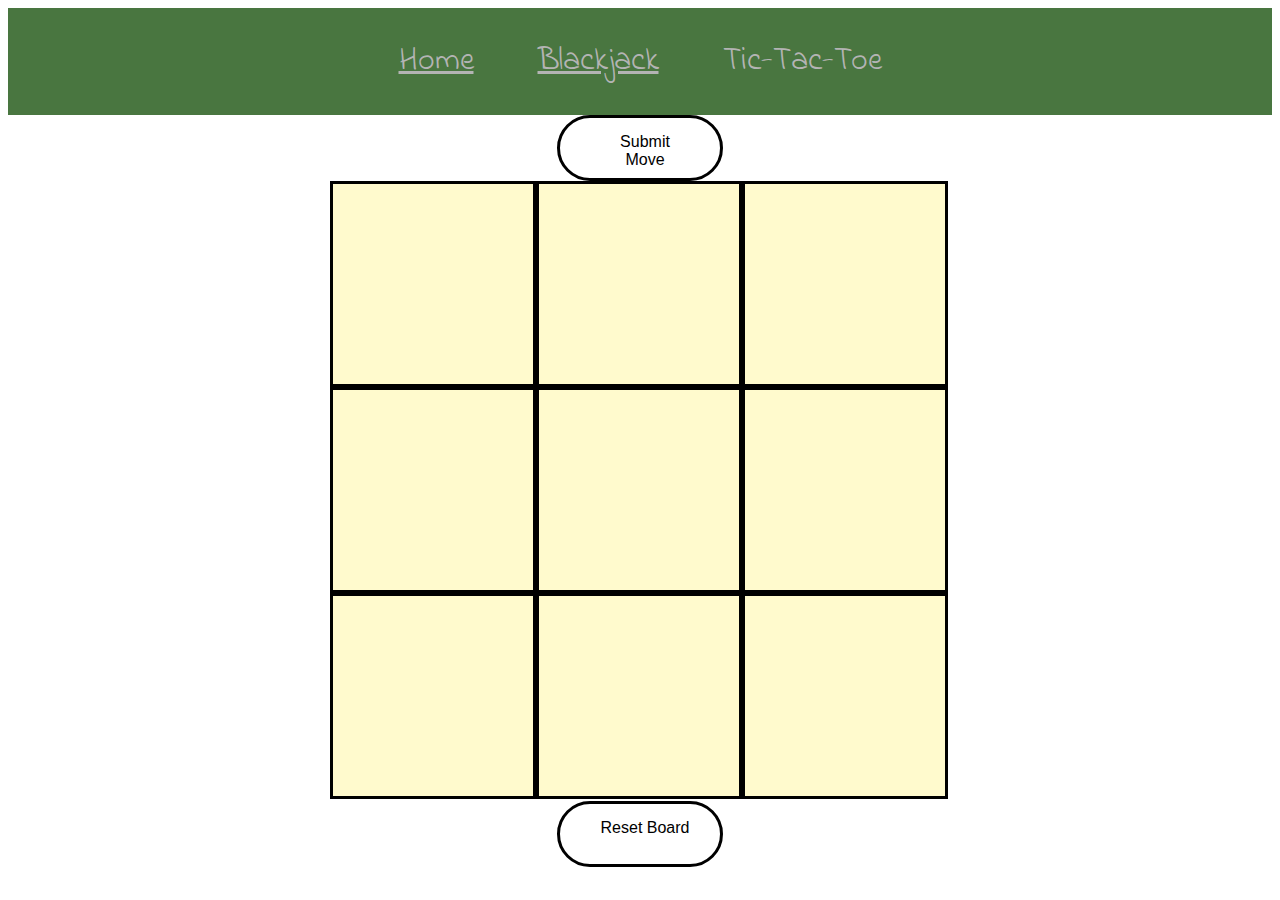
==== ticTacToe/index.html @ 7701f283 "re-added ticTacToe into blackjack project and not subproject" ====
<!DOCTYPE html>
<html lang="en">
<head>
  <link href='http://fonts.googleapis.com/css?family=Indie+Flower' rel='stylesheet' type='text/css'>
  <link href='http://fonts.googleapis.com/css?family=Lobster' rel='stylesheet' type='text/css'>
  <meta charset="UTF-8">
  <title>Tic Tac Toe Game</title>
  <link rel="stylesheet" href="style.css" media="screen" type="text/css" />

</head>
<body>
  <header>
    <nav>
      <li class="header"><a href="#">Home</a></li>
      <li class="header"><a href="../index.html">Blackjack</a></li>
      <li class="header"><a>Tic-Tac-Toe</a></li>
    </nav>
  </header>
  <ul id="submit">
    <li id = "button1">Submit Move</li>
  </ul>
  <div class="board">
    <div id="top_left"><h1 id="1"></h1></div>
    <div id="top_middle"><h1 id="2"></h1></div>
    <div id="top_right"><h1 id="3"></h1></div>
    <div id="middle_left"><h1 id="4"></h1></div>
    <div id="middle_middle"><h1 id="5"></h1></div>
    <div id="middle_right"><h1 id="6"></h1></div>
    <div id="bottom_left"><h1 id="7"></h1></div>
    <div id="bottom_middle"><h1 id="8"></h1></div>
    <div id="bottom_right"><h1 id="9"></h1></div>
  </div>
  <ul id="reset">
    <li id= "button2">Reset Board</li>
  </ul>
  <script src='script.js'></script>
</body>
</html>
---- ticTacToe/style.css ----
.board {
  height: 620px;
  width: 620px;
  margin: auto;
}
h1 {
  text-align: center;
  font-size: 80px;
}
#submit, #reset {
  list-style: none;
  margin: auto;
  overflow: hidden;
  width: 90px;
  height: 45px;
  border-radius: 50px;
  border: 3px solid black;
  padding-top: 15px;
  padding-right: 30px;
}
li {
  text-align: center;
  margin: 0;
  padding: 0;
  border: 0;
  font-family: helvetica;
}

#top_left, #top_middle, #top_right {
  width: 200px;
  height: 200px;
  border: 3px solid black;
  float: left;
  display: inline-block;
  background: lemonchiffon;

}
#middle_left, #middle_middle, #middle_right {
  display: inline-block;
  width: 200px;
  height: 200px;
  border: 3px solid black;
  float: left;
  margin: 0;
  padding: 0;
  background: lemonchiffon;

}
#bottom_left, #bottom_middle, #bottom_right {
  display: inline-block;
  width: 200px;
  height: 200px;
  border: 3px solid black;
  float: left;
  margin: 0;
  padding: 0;
  background: lemonchiffon;
}
header {
  background-color: rgb(73, 118, 64);
  text-align: center;
  margin: 0;
  padding: 0;
  border: 0;
}
li.header {
  display: inline-block;
  margin: 30px 30px
}
a {
  color: rgb(180, 180, 180);
  font-family: 'Indie Flower', sans-serif;
  font-size: 2em;
}
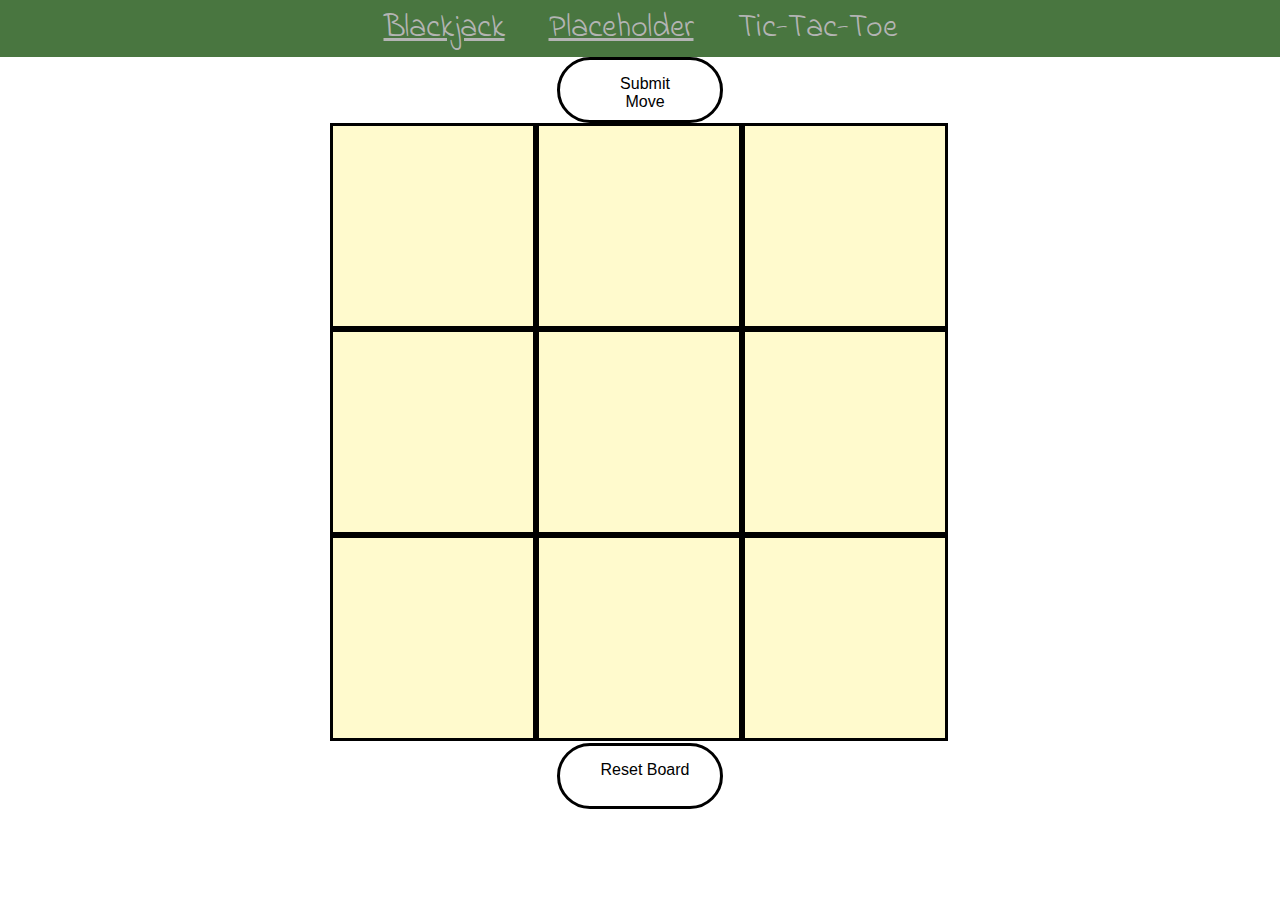
==== commit 4c389070: "tweaked css, added dealer chip image, added total cards remaining in shoe, added footer with name an" ====
--- a/ticTacToe/index.html
+++ b/ticTacToe/index.html
@@ -11,8 +11,8 @@
 <body>
   <header>
     <nav>
-      <li class="header"><a href="#">Home</a></li>
       <li class="header"><a href="../index.html">Blackjack</a></li>
+      <li class="header"><a href="#">Placeholder</a></li>
       <li class="header"><a>Tic-Tac-Toe</a></li>
     </nav>
   </header>
--- a/ticTacToe/style.css
+++ b/ticTacToe/style.css
@@ -1,3 +1,6 @@
+body {
+  margin: 0;
+}
 .board {
   height: 620px;
   width: 620px;
@@ -65,7 +68,7 @@
 }
 li.header {
   display: inline-block;
-  margin: 30px 30px
+  margin: 5px 20px
 }
 a {
   color: rgb(180, 180, 180);
